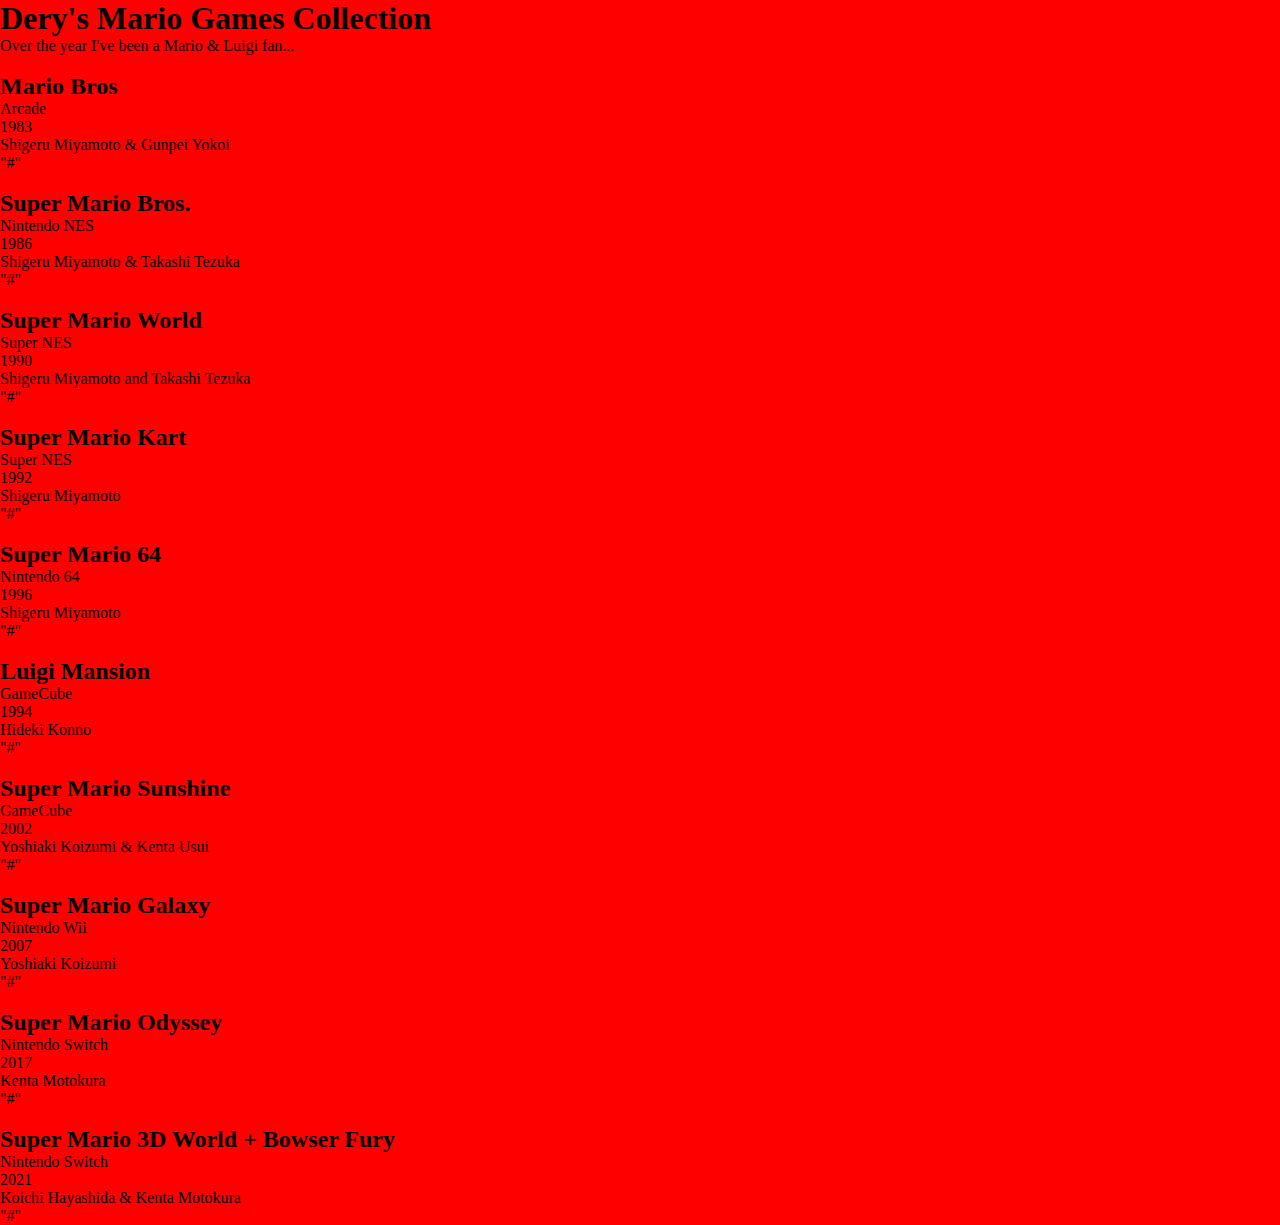
==== Desktop/BeCode/2. The Hill/Exercise 1/Collection Project/index.html @ d7dd8977 "Modification in the cards to create the info in it" ====
<!DOCTYPE html>
<html lang="en">
<head>
    <meta charset="UTF-8">
    <meta http-equiv="X-UA-Compatible" content="IE=edge">
    <meta name="viewport" content="width=device-width, initial-scale=1.0">
    <title>Document</title>

    <link rel="stylesheet" href="style.css">
</head>
<body>
    <h1>Dery's Mario Games Collection</h1>
     <p>Over the year I've been a Mario & Luigi fan...</p>
    <div>
    </div>

    <script src="collection.js"></script>
</body>
</html>
---- Desktop/BeCode/2. The Hill/Exercise 1/Collection Project/style.css ----
* {
    padding: 0;
    margin: 0;
}

body {
    display: flex;
    flex-direction: column;
    background-image: url(#);
    background-attachment: fixed;
    background-color: red;
}

.container {
    display: flex;
    flex-direction: column;
    height: 100%;
    max-width: 100%;
}

.card {}
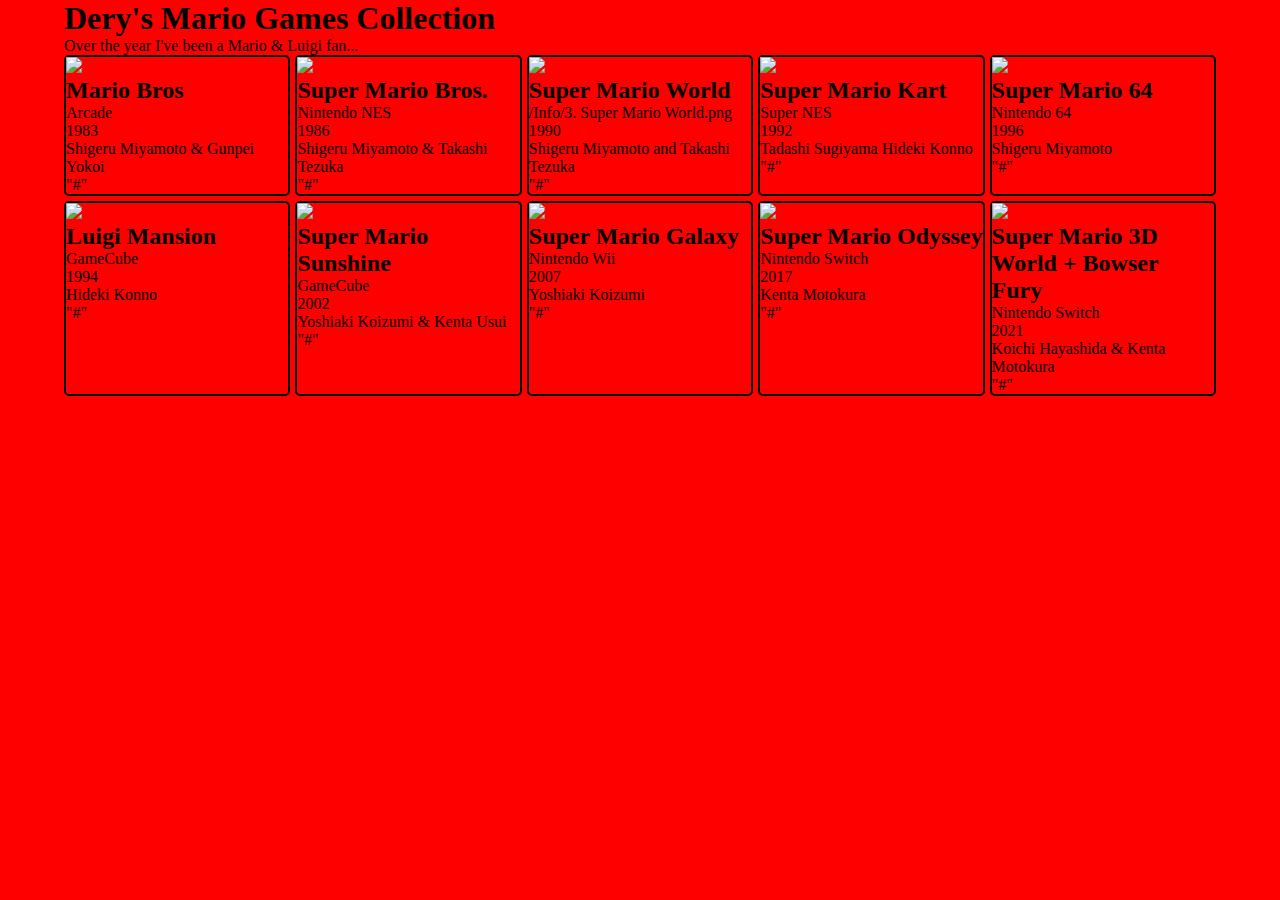
==== commit d2f32f5b: "Pictures added to JS and CSS modified with grid" ====
--- a/Desktop/BeCode/2. The Hill/Exercise 1/Collection Project/index.html
+++ b/Desktop/BeCode/2. The Hill/Exercise 1/Collection Project/index.html
@@ -1,5 +1,6 @@
 <!DOCTYPE html>
 <html lang="en">
+
 <head>
     <meta charset="UTF-8">
     <meta http-equiv="X-UA-Compatible" content="IE=edge">
@@ -8,12 +9,14 @@
 
     <link rel="stylesheet" href="style.css">
 </head>
+
 <body>
-    <h1>Dery's Mario Games Collection</h1>
-     <p>Over the year I've been a Mario & Luigi fan...</p>
     <div>
+        <h1>Dery's Mario Games Collection</h1>
+        <p>Over the year I've been a Mario & Luigi fan...</p>
     </div>
 
     <script src="collection.js"></script>
 </body>
+
 </html>--- a/Desktop/BeCode/2. The Hill/Exercise 1/Collection Project/style.css
+++ b/Desktop/BeCode/2. The Hill/Exercise 1/Collection Project/style.css
@@ -4,18 +4,28 @@
 }
 
 body {
-    display: flex;
-    flex-direction: column;
     background-image: url(#);
     background-attachment: fixed;
     background-color: red;
 }
 
 .container {
-    display: flex;
-    flex-direction: column;
-    height: 100%;
-    max-width: 100%;
+    margin: 0 auto;
+    width: 90%;
 }
 
-.card {}+.grid-container {
+    display: grid;
+    grid-template-columns: repeat(5, 1fr);
+    grid-gap: 5px;
+}
+
+.card {
+    border: 2px solid black;
+    border-radius: 5px;
+}
+
+img {
+    max-width: 100%;
+    max-height: 100%;
+}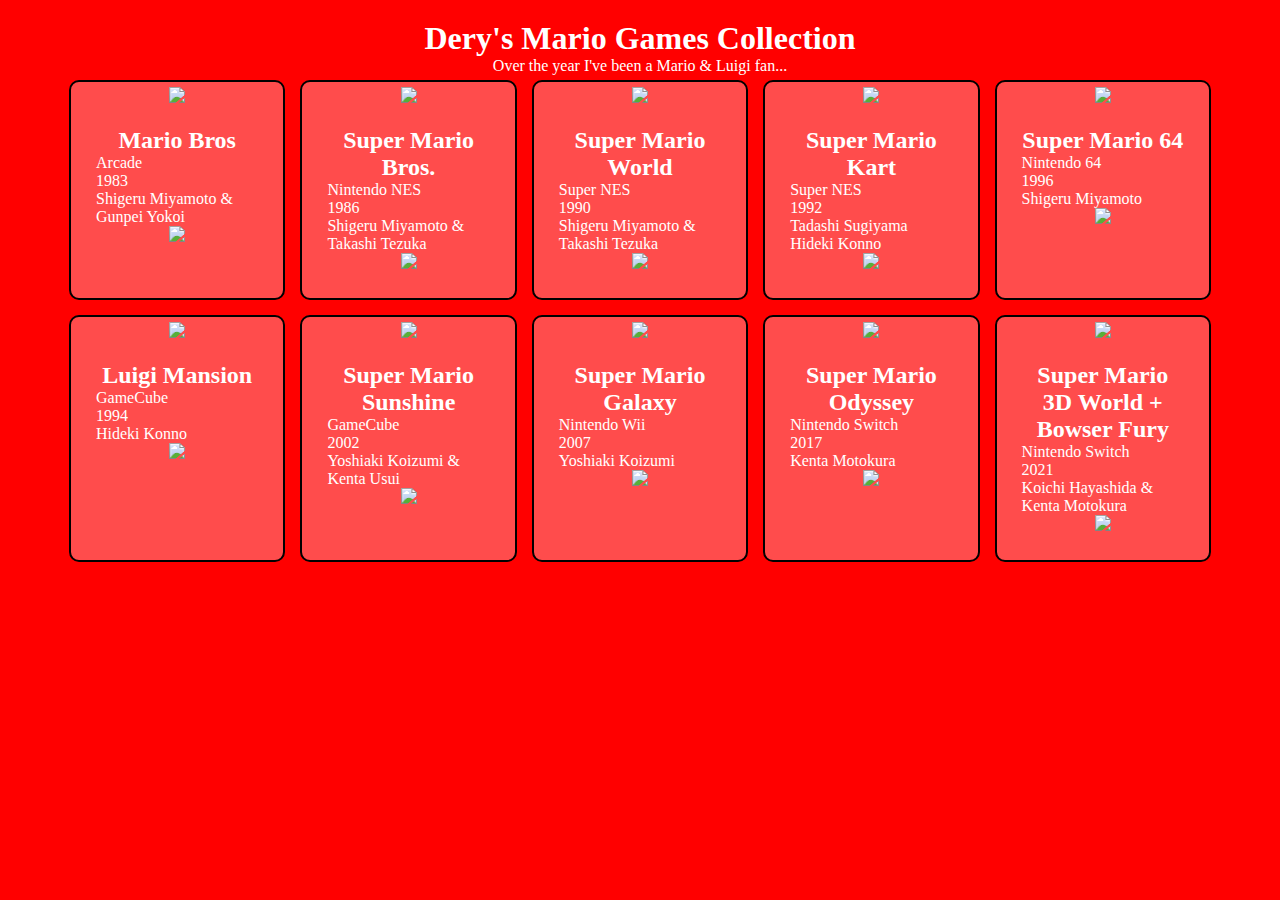
==== commit c05fc5bb: "Add youtube trailer with logo" ====
--- a/Desktop/BeCode/2. The Hill/Exercise 1/Collection Project/index.html
+++ b/Desktop/BeCode/2. The Hill/Exercise 1/Collection Project/index.html
@@ -9,7 +9,6 @@
 
     <link rel="stylesheet" href="style.css">
 </head>
-
 <body>
     <div>
         <h1>Dery's Mario Games Collection</h1>
--- a/Desktop/BeCode/2. The Hill/Exercise 1/Collection Project/style.css
+++ b/Desktop/BeCode/2. The Hill/Exercise 1/Collection Project/style.css
@@ -4,14 +4,17 @@
 }
 
 body {
-    background-image: url(#);
-    background-attachment: fixed;
+    background-image: url(/Info/background4.jpg);
+    background-size: cover;
+    background-repeat: no-repeat;
+    background-position: center center;
     background-color: red;
 }
 
 .container {
-    margin: 0 auto;
+    margin: 20px auto;
     width: 90%;
+    text-align: center;
 }
 
 .grid-container {
@@ -21,11 +24,42 @@
 }
 
 .card {
+    background-color: rgba(255, 251, 251, 0.3);
     border: 2px solid black;
-    border-radius: 5px;
+    border-radius: 10px;
+    margin: 5px;
+    padding: 5px;
 }
 
 img {
     max-width: 100%;
     max-height: 100%;
-}+}
+
+h1,
+h2,
+p {
+    color: white;
+}
+
+.text {
+    padding: 20px;
+}
+
+.card p {
+    text-align: left;
+}
+
+@media screen and (max-width: 1000px) {
+    .grid-container {
+        display: grid;
+        grid-template-columns: repeat(auto-fill, 260px)
+    }
+}
+
+/*@media only screen and (max-width: 768px) and (min-width: 481px) {
+    .grid-container {
+        display: grid;
+        grid-template-columns: repeat (3, 1fr);
+    }
+}*/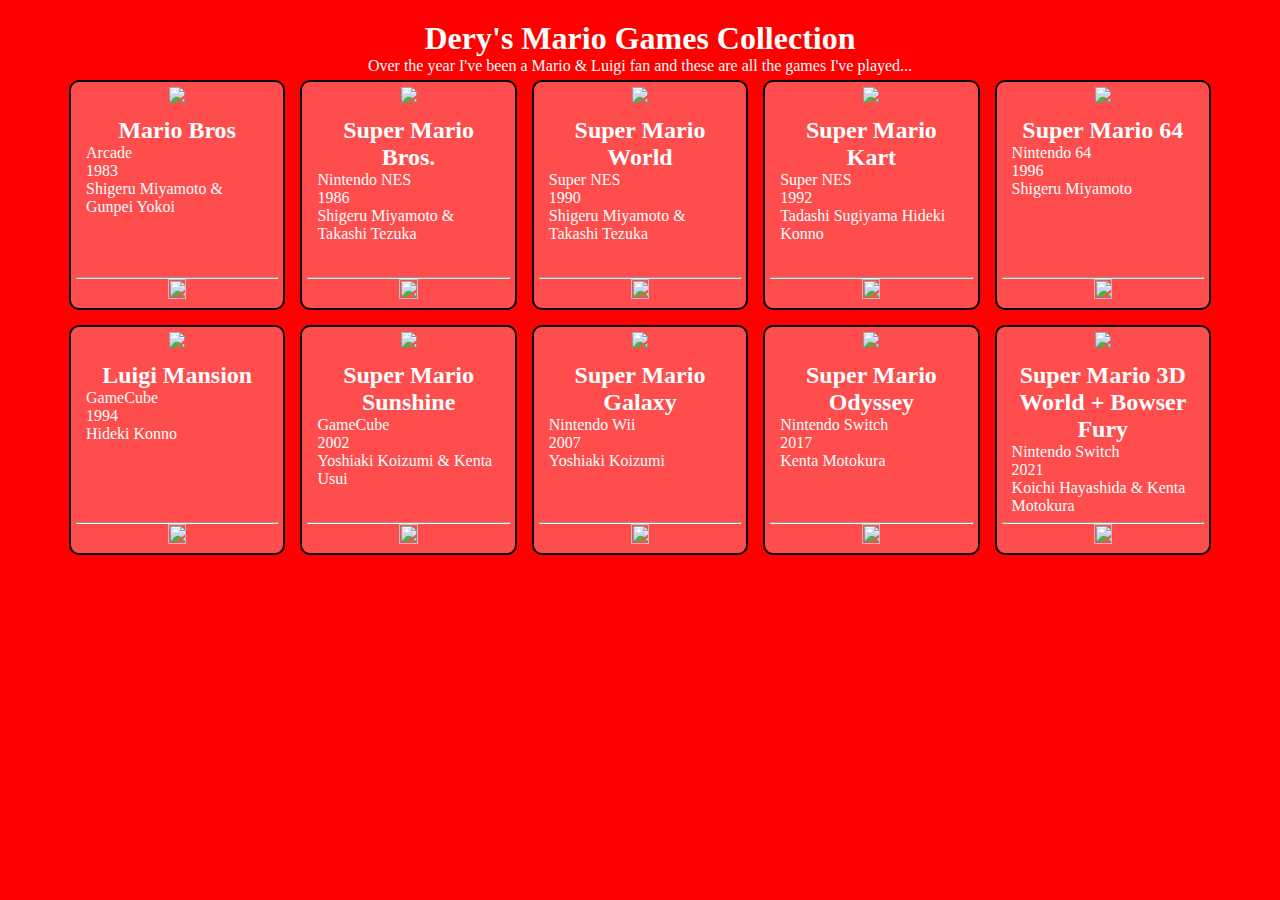
==== commit 2c72a312: "Create new div to set the same height in video" ====
--- a/Desktop/BeCode/2. The Hill/Exercise 1/Collection Project/index.html
+++ b/Desktop/BeCode/2. The Hill/Exercise 1/Collection Project/index.html
@@ -12,7 +12,7 @@
 <body>
     <div>
         <h1>Dery's Mario Games Collection</h1>
-        <p>Over the year I've been a Mario & Luigi fan...</p>
+        <p>Over the year I've been a Mario & Luigi fan and these are all the games I've played...<p>
     </div>
 
     <script src="collection.js"></script>
--- a/Desktop/BeCode/2. The Hill/Exercise 1/Collection Project/style.css
+++ b/Desktop/BeCode/2. The Hill/Exercise 1/Collection Project/style.css
@@ -43,12 +43,19 @@
 }
 
 .text {
-    padding: 20px;
+    height: 150px;
+    padding: 10px;
+}
+
+.logo img {
+    width: 30%;
+    height: 30%;
 }
 
 .card p {
     text-align: left;
 }
+
 
 @media screen and (max-width: 1000px) {
     .grid-container {
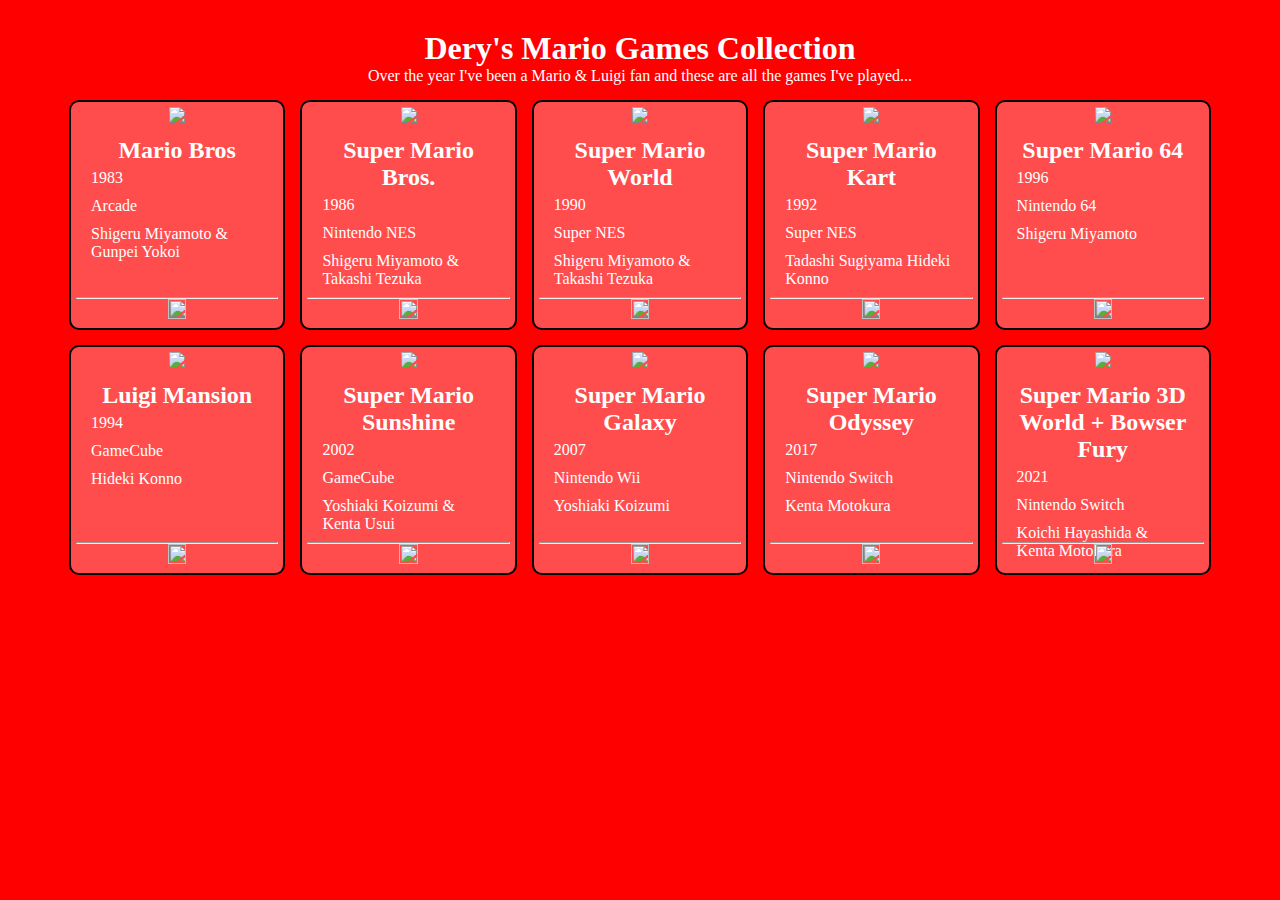
==== commit e3e8dd1f: "Fix the trailer element" ====
--- a/Desktop/BeCode/2. The Hill/Exercise 1/Collection Project/index.html
+++ b/Desktop/BeCode/2. The Hill/Exercise 1/Collection Project/index.html
@@ -9,10 +9,13 @@
 
     <link rel="stylesheet" href="style.css">
 </head>
+
 <body>
     <div>
-        <h1>Dery's Mario Games Collection</h1>
-        <p>Over the year I've been a Mario & Luigi fan and these are all the games I've played...<p>
+        <header>
+            <h1>Dery's Mario Games Collection</h1>
+            <p>Over the year I've been a Mario & Luigi fan and these are all the games I've played...<p>
+        </header>
     </div>
 
     <script src="collection.js"></script>
--- a/Desktop/BeCode/2. The Hill/Exercise 1/Collection Project/style.css
+++ b/Desktop/BeCode/2. The Hill/Exercise 1/Collection Project/style.css
@@ -36,6 +36,10 @@
     max-height: 100%;
 }
 
+header {
+    padding: 10px;
+}
+
 h1,
 h2,
 p {
@@ -54,6 +58,11 @@
 
 .card p {
     text-align: left;
+    padding: 5px;
+}
+
+hr {
+    border: 1px das;
 }
 
 
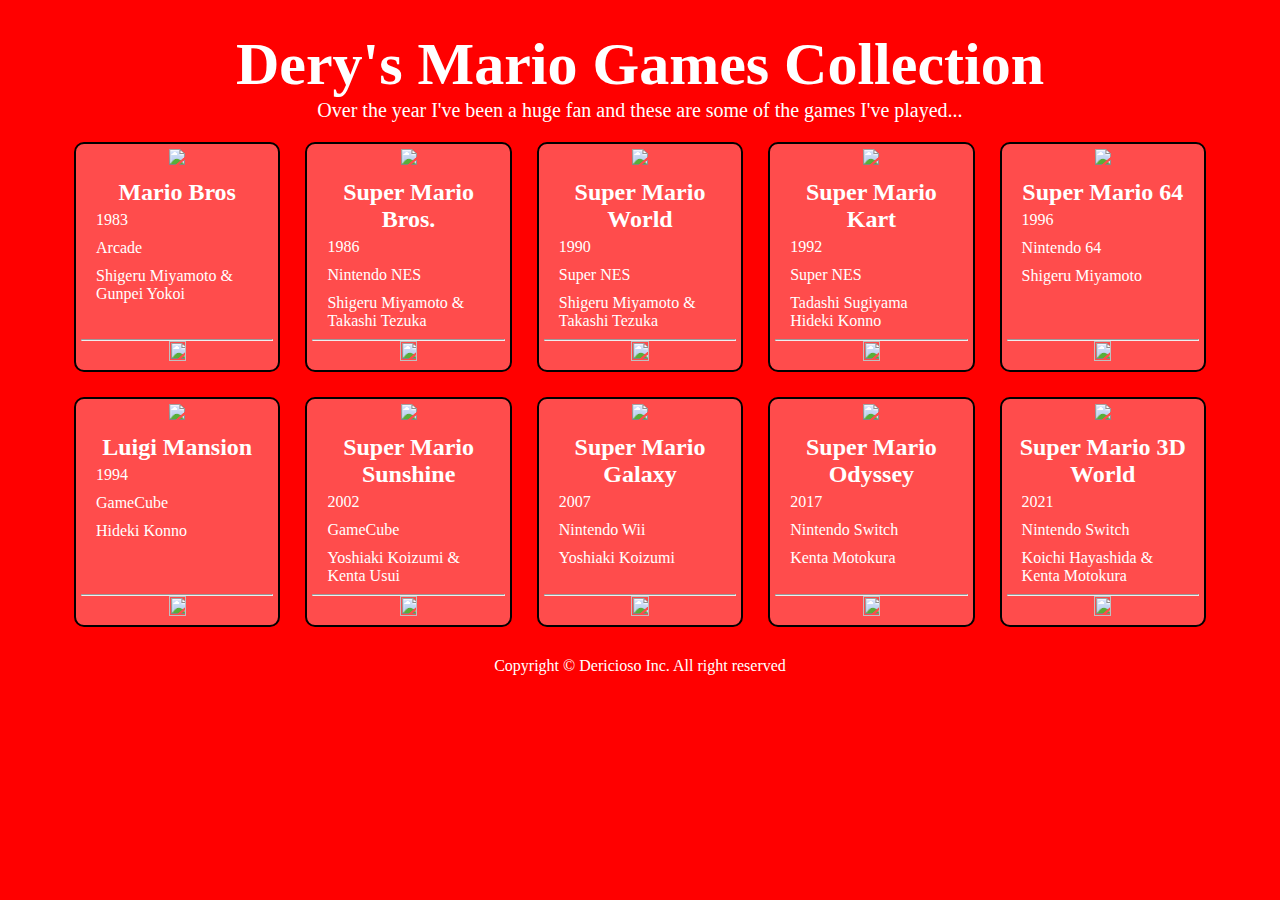
==== commit 90e91493: "Add some hover to the card" ====
--- a/Desktop/BeCode/2. The Hill/Exercise 1/Collection Project/index.html
+++ b/Desktop/BeCode/2. The Hill/Exercise 1/Collection Project/index.html
@@ -14,10 +14,12 @@
     <div>
         <header>
             <h1>Dery's Mario Games Collection</h1>
-            <p>Over the year I've been a Mario & Luigi fan and these are all the games I've played...<p>
+            <p>Over the year I've been a huge fan and these are some of the games I've played...<p>
         </header>
     </div>
-
+    <footer>
+        <p>Copyright ©  Dericioso Inc. All right reserved </p>
+    </footer>
     <script src="collection.js"></script>
 </body>
 
--- a/Desktop/BeCode/2. The Hill/Exercise 1/Collection Project/style.css
+++ b/Desktop/BeCode/2. The Hill/Exercise 1/Collection Project/style.css
@@ -27,7 +27,17 @@
     background-color: rgba(255, 251, 251, 0.3);
     border: 2px solid black;
     border-radius: 10px;
-    margin: 5px;
+    margin: 10px;
+    padding: 5px;
+}
+
+.card:hover {
+    transform: scale(1.05);
+    box-shadow: 0 10px 20px white;
+}
+
+.card p {
+    text-align: left;
     padding: 5px;
 }
 
@@ -38,6 +48,14 @@
 
 header {
     padding: 10px;
+}
+
+h1 {
+    font-size: 60px;
+}
+
+header p {
+    font-size: 20px;
 }
 
 h1,
@@ -56,20 +74,20 @@
     height: 30%;
 }
 
-.card p {
-    text-align: left;
-    padding: 5px;
-}
-
 hr {
     border: 1px das;
 }
 
+footer {
+    text-align: center;
+    margin: 10px;
+}
 
 @media screen and (max-width: 1000px) {
     .grid-container {
         display: grid;
-        grid-template-columns: repeat(auto-fill, 260px)
+        grid-template-columns: repeat(auto-fill, 260px);
+        margin: 20px;
     }
 }
 
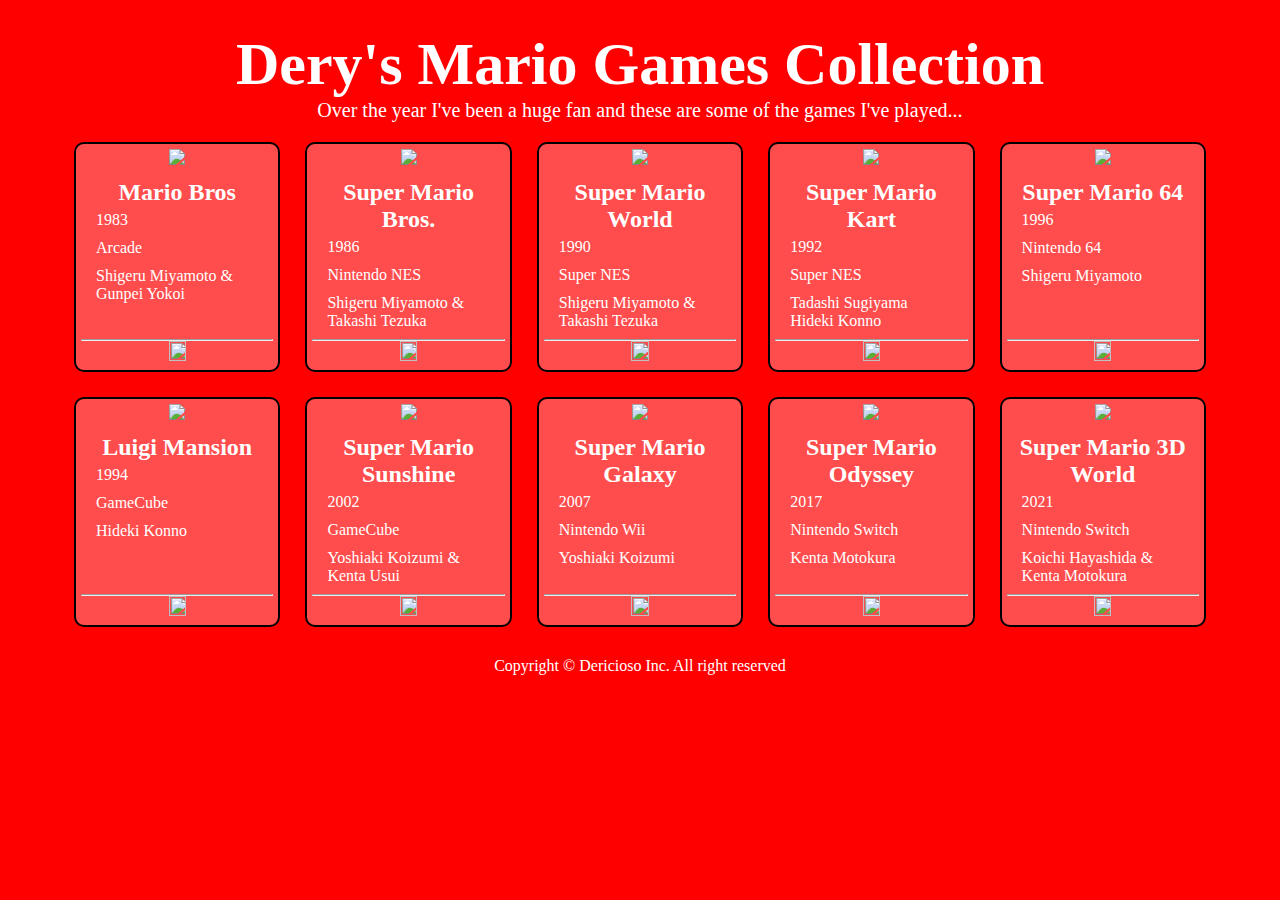
==== commit 9ae9554f: "Create a nex js file to export the collection" ====
--- a/Desktop/BeCode/2. The Hill/Exercise 1/Collection Project/index.html
+++ b/Desktop/BeCode/2. The Hill/Exercise 1/Collection Project/index.html
@@ -20,7 +20,8 @@
     <footer>
         <p>Copyright ©  Dericioso Inc. All right reserved </p>
     </footer>
-    <script src="collection.js"></script>
+    <script type="module" src="script.js"></script>
+    <!--Type was added to let know index there are several files-->
 </body>
 
 </html>--- a/Desktop/BeCode/2. The Hill/Exercise 1/Collection Project/style.css
+++ b/Desktop/BeCode/2. The Hill/Exercise 1/Collection Project/style.css
@@ -74,6 +74,11 @@
     height: 30%;
 }
 
+.logo img:hover {
+    transform: scale(1.05);
+    box-shadow: 0 10px 20px rgb(124, 1, 1);
+}
+
 hr {
     border: 1px das;
 }
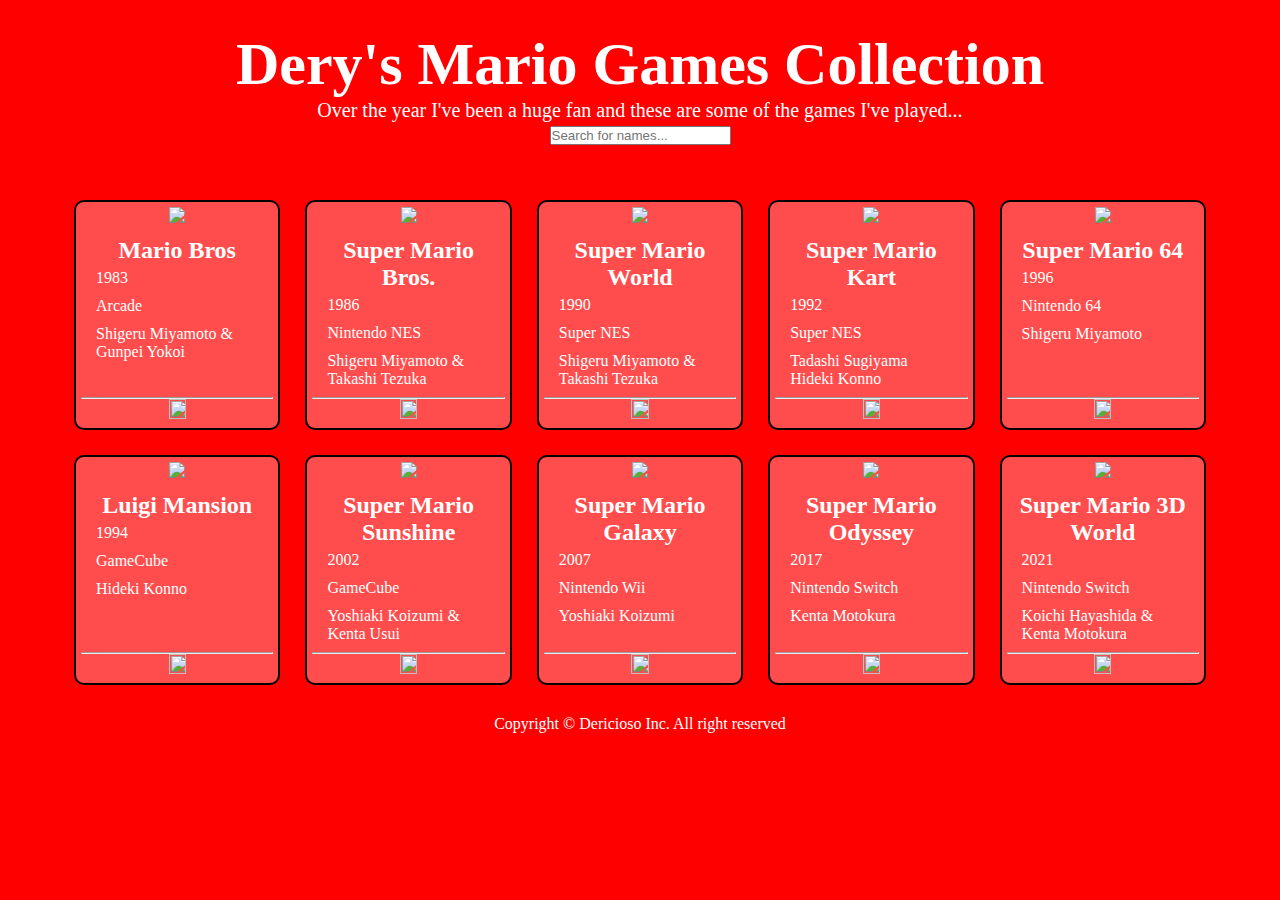
==== commit 8b5be471: "Search bar working" ====
--- a/Desktop/BeCode/2. The Hill/Exercise 1/Collection Project/index.html
+++ b/Desktop/BeCode/2. The Hill/Exercise 1/Collection Project/index.html
@@ -5,16 +5,17 @@
     <meta charset="UTF-8">
     <meta http-equiv="X-UA-Compatible" content="IE=edge">
     <meta name="viewport" content="width=device-width, initial-scale=1.0">
-    <title>Document</title>
+    <title>Mario Collection</title>
 
     <link rel="stylesheet" href="style.css">
 </head>
 
 <body>
-    <div>
+    <div >
         <header>
             <h1>Dery's Mario Games Collection</h1>
             <p>Over the year I've been a huge fan and these are some of the games I've played...<p>
+            <input type="text" id="myInput" placeholder="Search for names..." title="Type in a name">
         </header>
     </div>
     <footer>
--- a/Desktop/BeCode/2. The Hill/Exercise 1/Collection Project/style.css
+++ b/Desktop/BeCode/2. The Hill/Exercise 1/Collection Project/style.css
@@ -17,6 +17,10 @@
     text-align: center;
 }
 
+header {
+    height: 150px;
+}
+
 .grid-container {
     display: grid;
     grid-template-columns: repeat(5, 1fr);
@@ -29,11 +33,6 @@
     border-radius: 10px;
     margin: 10px;
     padding: 5px;
-}
-
-.card:hover {
-    transform: scale(1.05);
-    box-shadow: 0 10px 20px white;
 }
 
 .card p {
@@ -84,11 +83,12 @@
 }
 
 footer {
+    height: 50px;
     text-align: center;
     margin: 10px;
 }
 
-@media screen and (max-width: 1000px) {
+@media screen and (max-width: 1059px) {
     .grid-container {
         display: grid;
         grid-template-columns: repeat(auto-fill, 260px);
